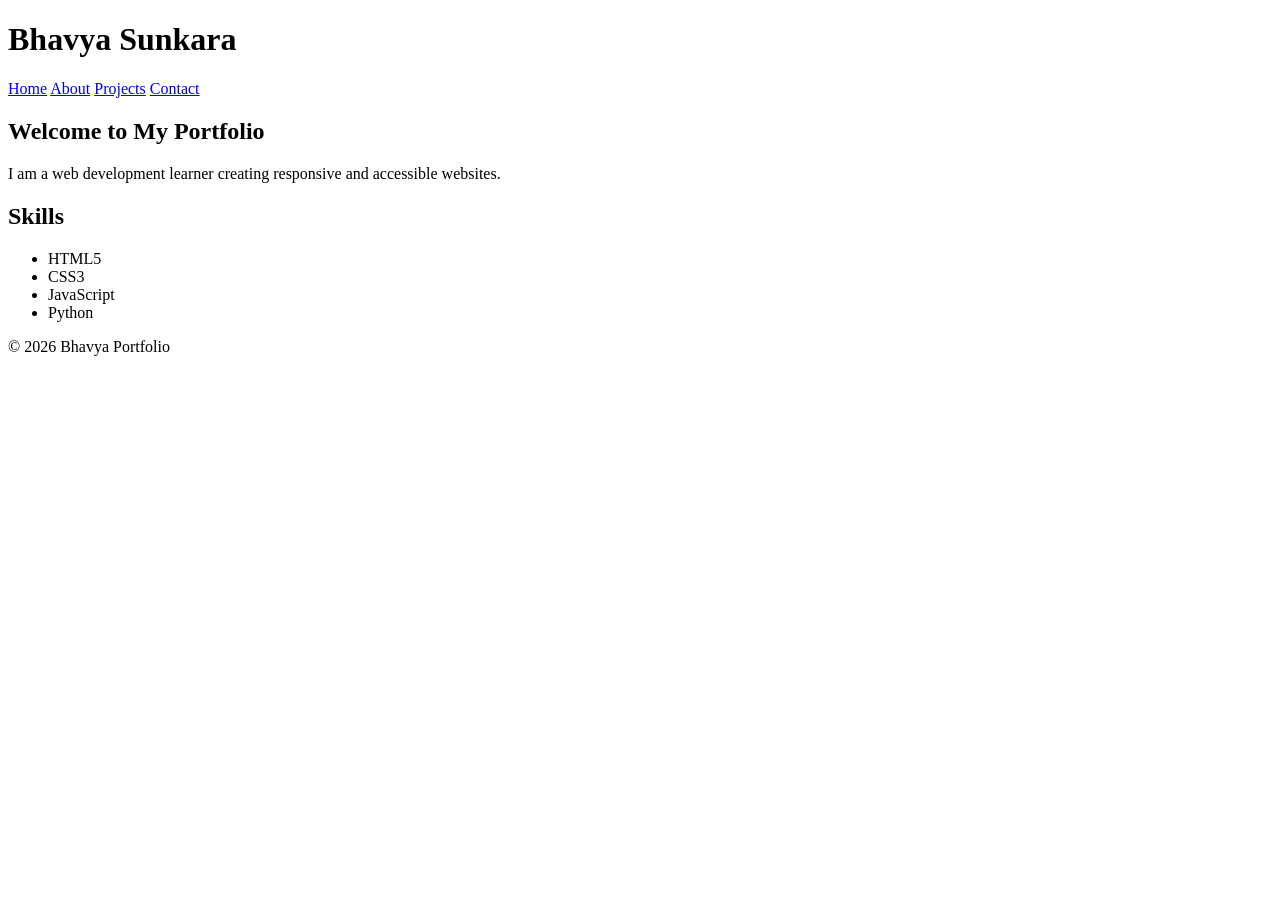
==== index.html @ 9d826959 "Create index.html" ====
<!DOCTYPE html>
<html lang="en">

<head>
    <meta charset="UTF-8">
    <meta name="viewport" content="width=device-width, initial-scale=1.0">

    <title>Bhavya Portfolio</title>

    <meta name="description" content="Personal portfolio website of Bhavya">

    <link rel="stylesheet" href="style.css">
</head>

<body>

<header>
    <h1>Bhavya Sunkara</h1>

    <nav aria-label="Main Navigation">
        <a href="index.html">Home</a>
        <a href="about.html">About</a>
        <a href="projects.html">Projects</a>
        <a href="contact.html">Contact</a>
    </nav>
</header>


<main>

<section>
    <h2>Welcome to My Portfolio</h2>

    <p>
        I am a web development learner creating responsive and accessible websites.
    </p>
</section>


<section>
    <h2>Skills</h2>

    <ul>
        <li>HTML5</li>
        <li>CSS3</li>
        <li>JavaScript</li>
        <li>Python</li>
    </ul>
</section>


</main>


<footer>
    <p>© 2026 Bhavya Portfolio</p>
</footer>


</body>
</html>
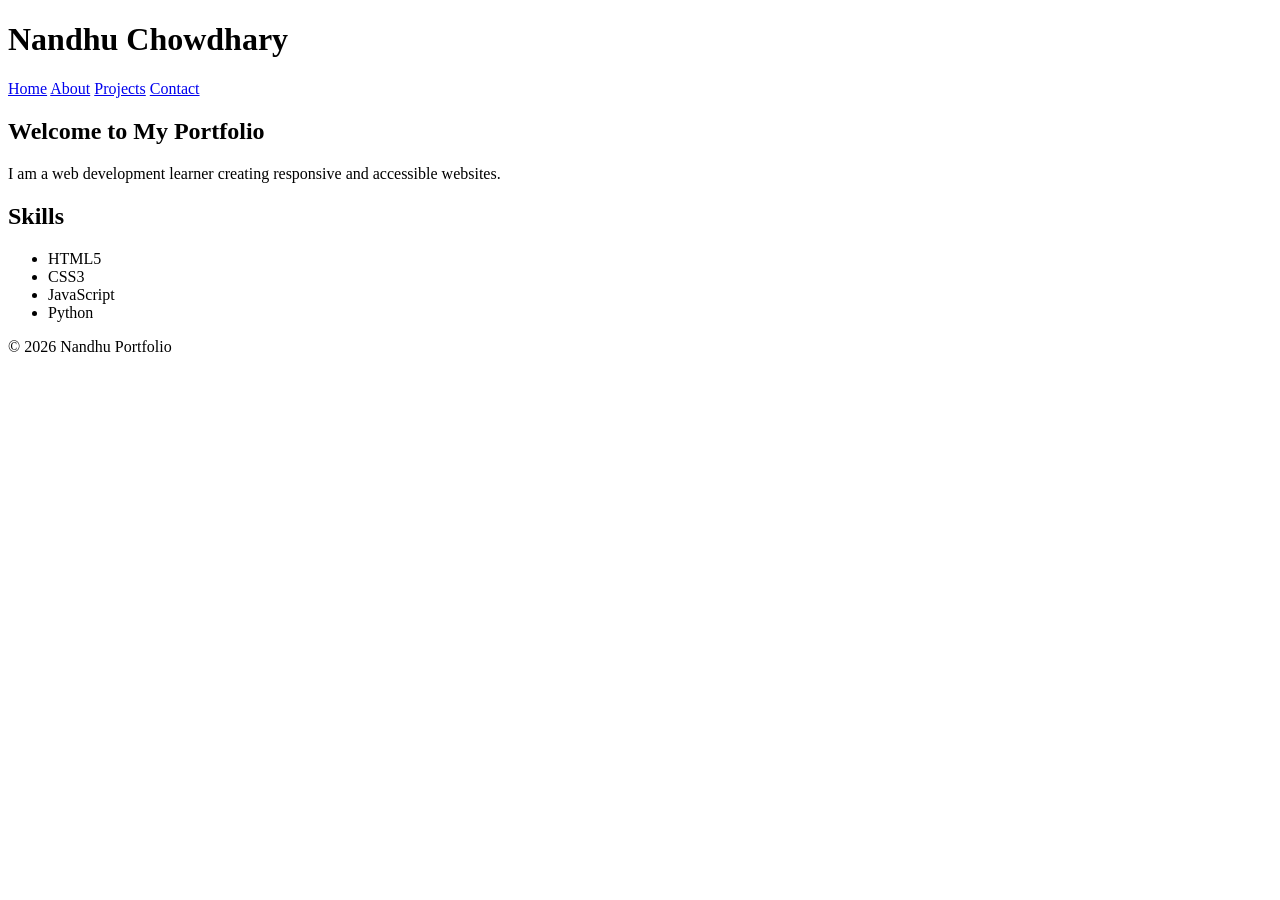
==== commit 512bc20b: "Update index.html" ====
--- a/index.html
+++ b/index.html
@@ -5,9 +5,9 @@
     <meta charset="UTF-8">
     <meta name="viewport" content="width=device-width, initial-scale=1.0">
 
-    <title>Bhavya Portfolio</title>
+    <title>Nandhu Portfolio</title>
 
-    <meta name="description" content="Personal portfolio website of Bhavya">
+    <meta name="description" content="Personal portfolio website of Nandhu">
 
     <link rel="stylesheet" href="style.css">
 </head>
@@ -15,7 +15,7 @@
 <body>
 
 <header>
-    <h1>Bhavya Sunkara</h1>
+    <h1>Nandhu Chowdhary</h1>
 
     <nav aria-label="Main Navigation">
         <a href="index.html">Home</a>
@@ -53,7 +53,7 @@
 
 
 <footer>
-    <p>© 2026 Bhavya Portfolio</p>
+    <p>© 2026 Nandhu Portfolio</p>
 </footer>
 
 
